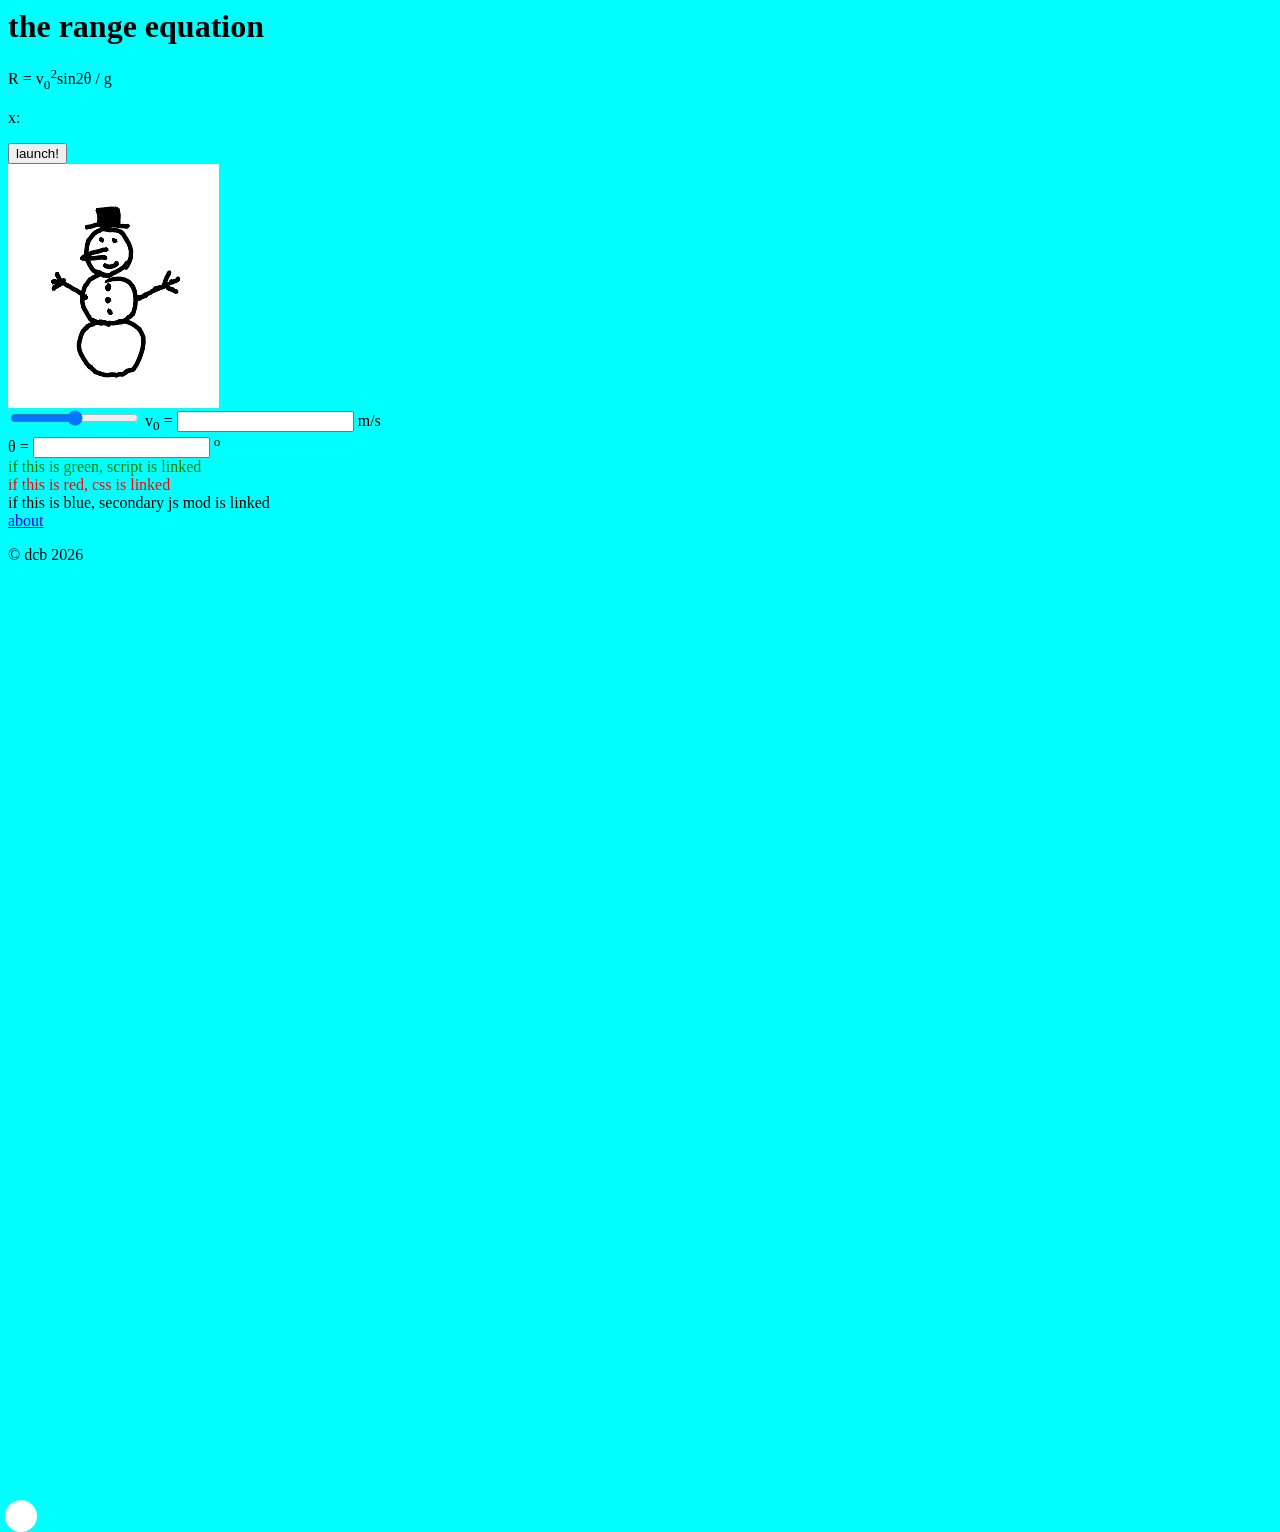
==== index.html @ 227354fa "Add files via upload" ====
<html lang="en">
<head>
    <meta charset="UTF-8">
    <meta name="viewport" content="width=device-width, initial-scale=1.0">
    <title>the range equation</title>
    <link rel="stylesheet" href="style.css">
</head>
<body>
    <h1>the range equation</h1>
    <p>R = v<sub>0</sub><sup>2</sup>sin2θ / g</p>
    <p id="x-display">x: </p>
    
    <button id="launch-btn">launch!</button>

    <!-- snowball area -->
    <!-- 
    <div id="theta-drag"></div> 
    -->
    <div id="snowball"></div>
    <div id="snowman"></div>
    <div id="r-display"></div>
    
    <!-- v_0 area -->
    <input type="range" id="v_o-slider"> 
    <span>v<sub>0</sub> = </span> 
    <input type="text"id="v_o-text"> 
    <span>m/s</span>
    
    <br>

    <!-- θ area -->
    <span>θ = </span> 
    <input type="number"id="θ-text"> 
    <span><sup>o</sup></span>
    
    <div id="div-1">if this is green, script is linked</div>
    <div id="div-2">if this is red, css is linked</div>
    <div id="div-3">if this is blue, secondary js mod is linked</div>
    <a href="/about.html">about</a>
    <script type="module" src="script.js"></script>
<p>&copy dcb 2026</p>
</body>
</html>
---- style.css ----
:root{
    --THETADRAGSIZE: 15em;
    --SNOWBALLSIZE: 2em;
}

#div-2{
    color: red;
}

body{
    background-color: aqua;
}

#snowball{
    width: var(--SNOWBALLSIZE);
    height: var(--SNOWBALLSIZE);
    position: absolute;
    left: 5px;
    top: 1500px;
    border-radius: var(--SNOWBALLSIZE);
    background-color: white;
}

#theta-drag{
    width: var(--THETADRAGSIZE);
    height: var(--THETADRAGSIZE);
    border-radius: var(--THETADRAGSIZE);
    background-color: aquamarine;
    position: absolute;
    top: 500px;
}

#snowman{
    width: 211px;
    height: 244px;
    background-image: url('/snowman.png');

}
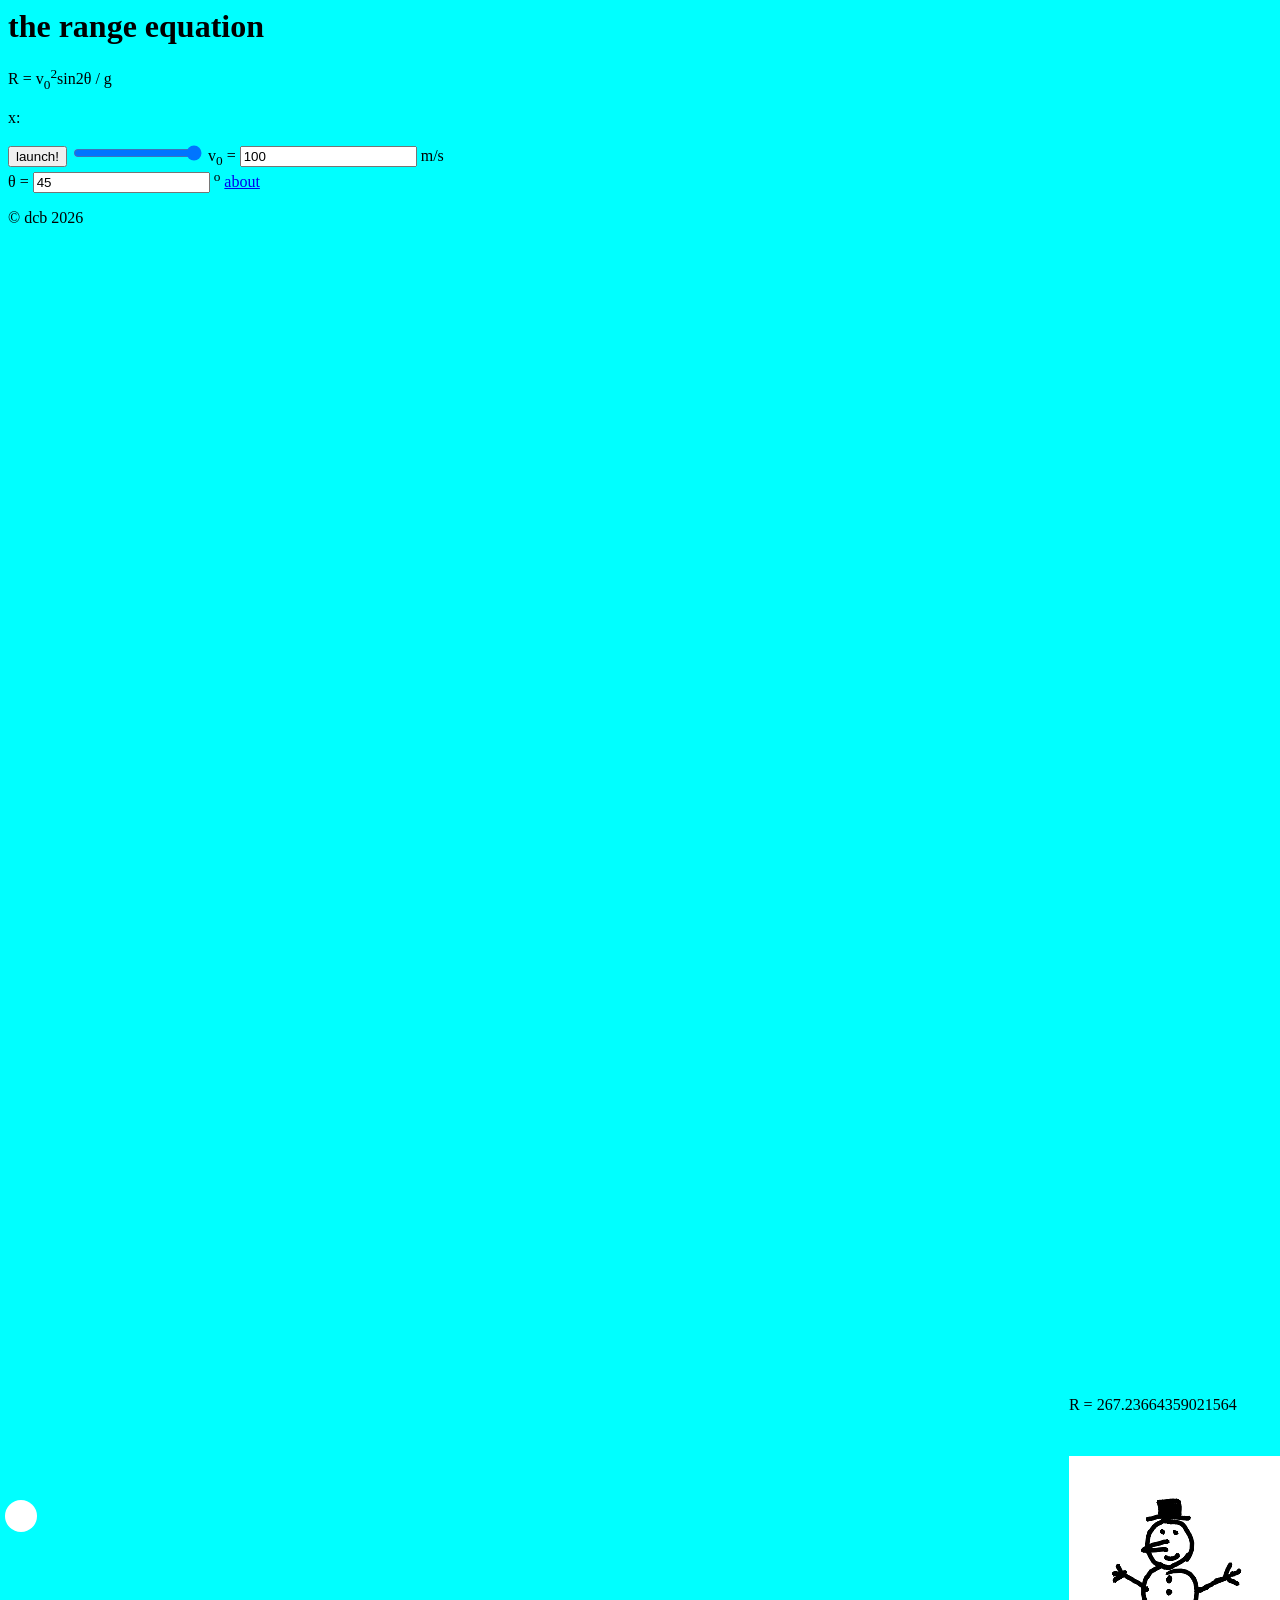
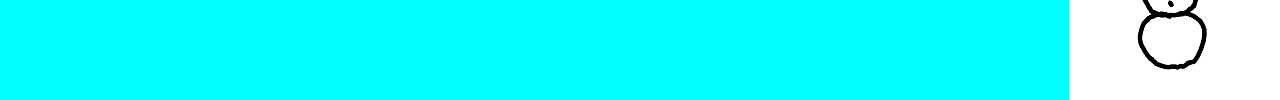
==== commit 5fc1a32a: "Add files via upload" ====
--- a/index.html
+++ b/index.html
@@ -33,9 +33,6 @@
     <input type="number"id="θ-text"> 
     <span><sup>o</sup></span>
     
-    <div id="div-1">if this is green, script is linked</div>
-    <div id="div-2">if this is red, css is linked</div>
-    <div id="div-3">if this is blue, secondary js mod is linked</div>
     <a href="/about.html">about</a>
     <script type="module" src="script.js"></script>
 <p>&copy dcb 2026</p>
--- a/style.css
+++ b/style.css
@@ -3,9 +3,6 @@
     --SNOWBALLSIZE: 2em;
 }
 
-#div-2{
-    color: red;
-}
 
 body{
     background-color: aqua;
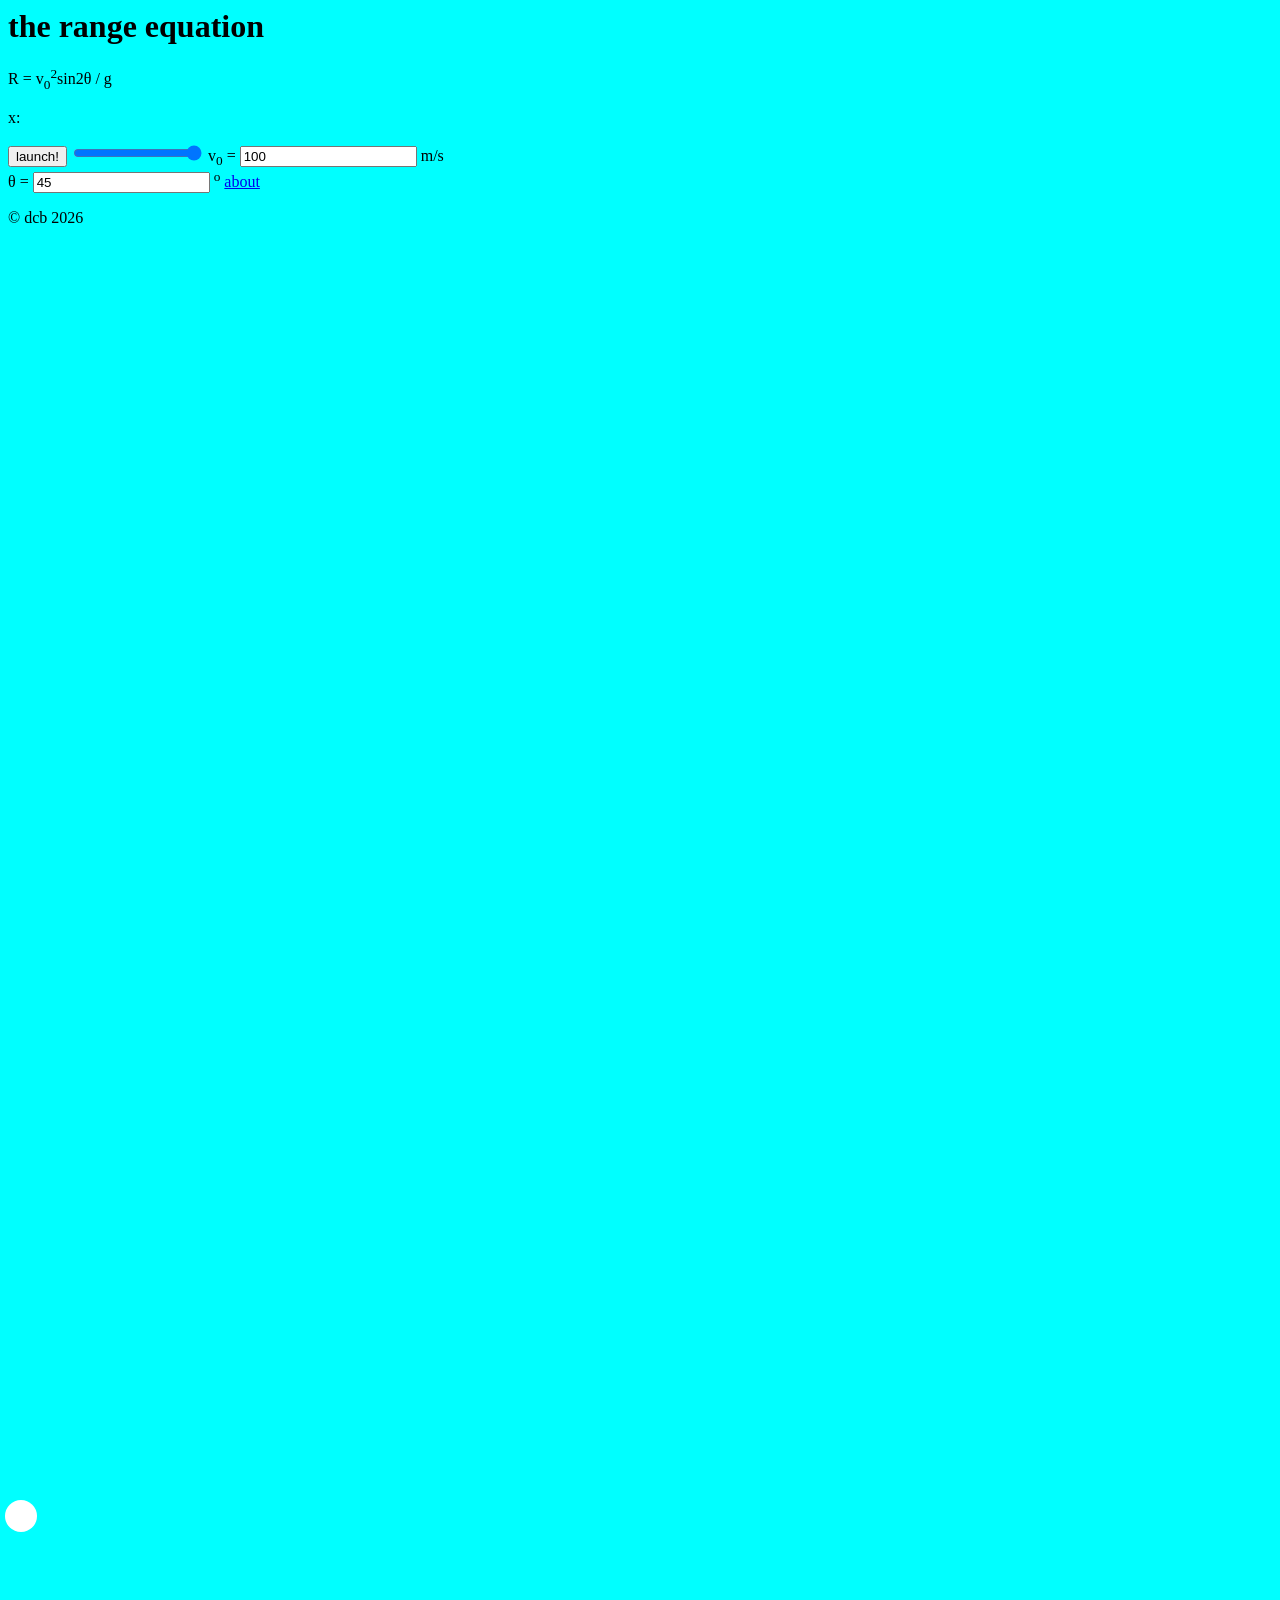
==== commit 095f8cd5: "Add files via upload" ====
--- a/index.html
+++ b/index.html
@@ -33,7 +33,7 @@
     <input type="number"id="θ-text"> 
     <span><sup>o</sup></span>
     
-    <a href="/about.html">about</a>
+    <a href="/range_equation/about.html">about</a>
     <script type="module" src="script.js"></script>
 <p>&copy dcb 2026</p>
 </body>
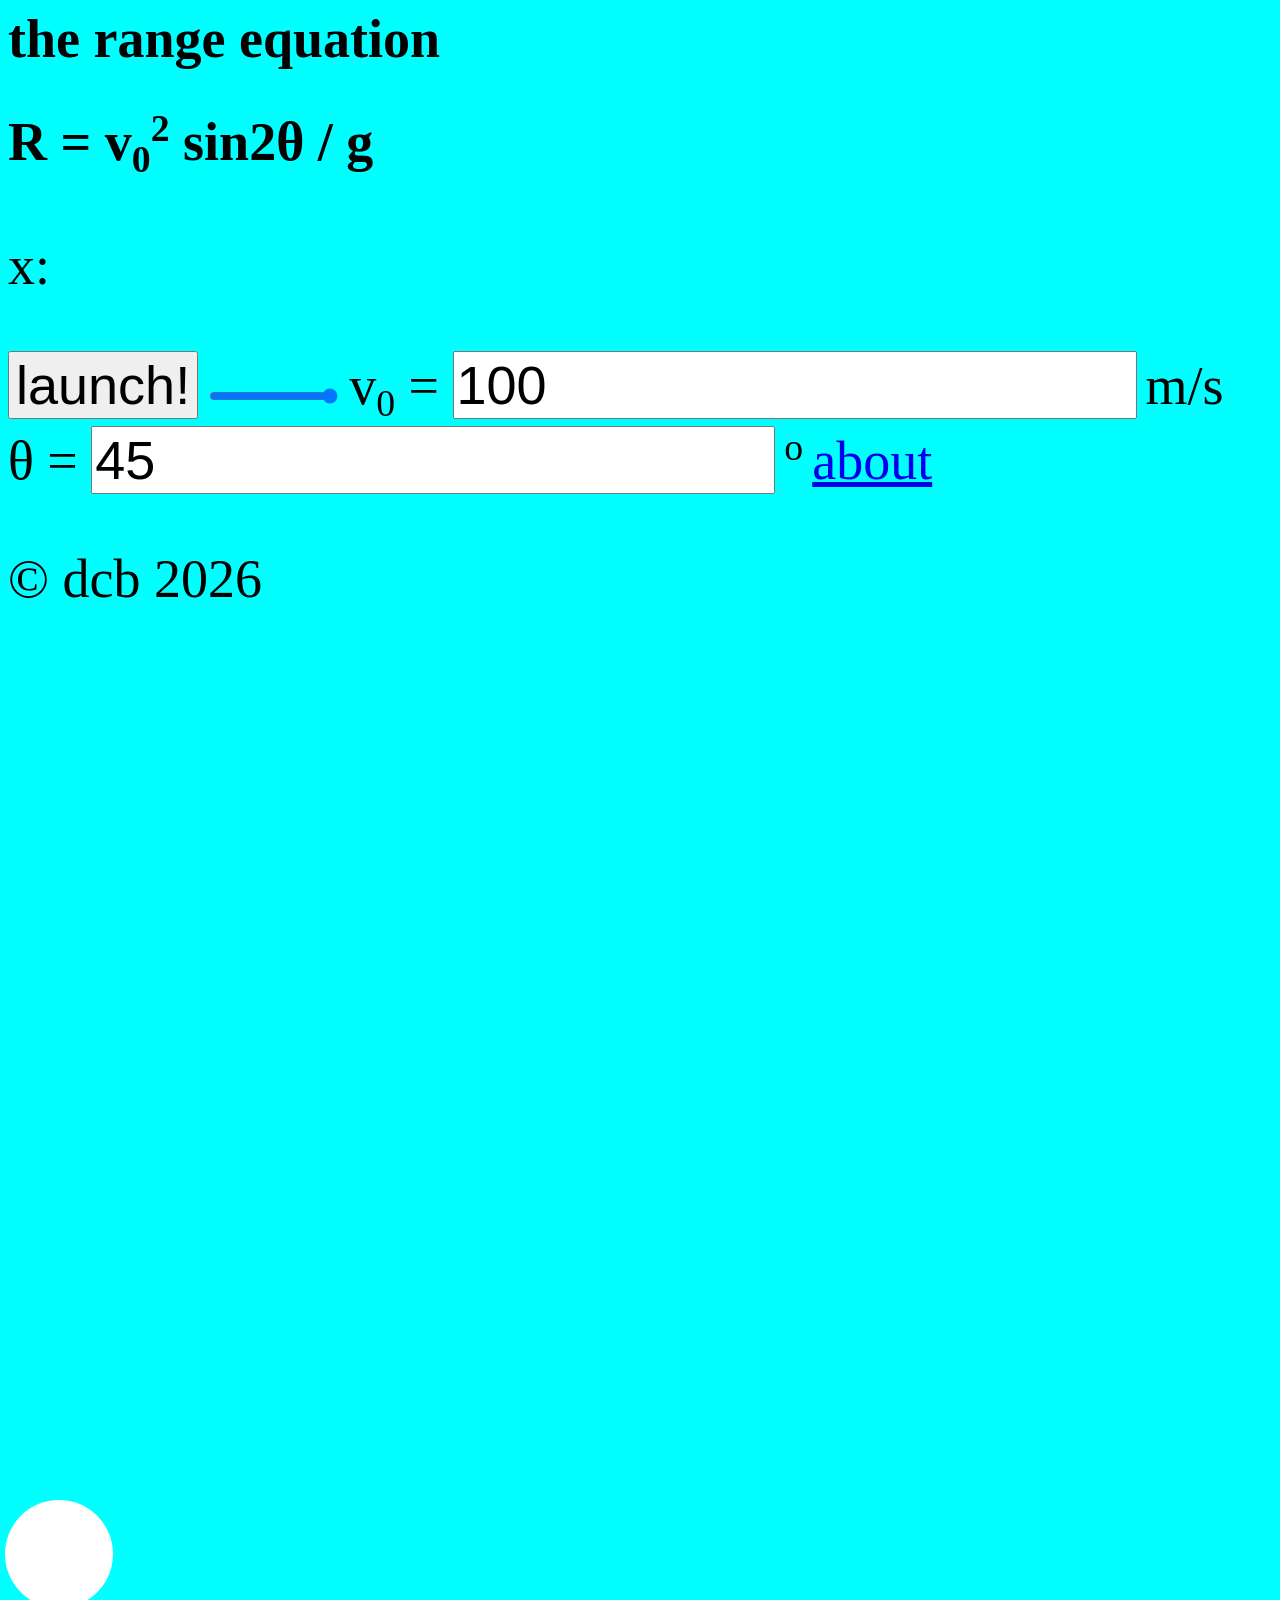
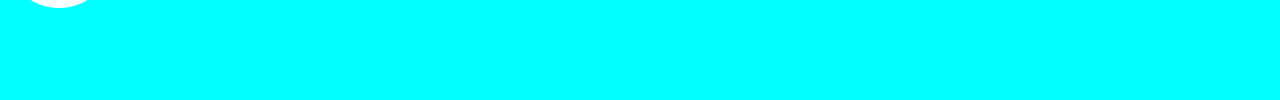
==== commit bff44e5b: "Add files via upload" ====
--- a/index.html
+++ b/index.html
@@ -7,7 +7,7 @@
 </head>
 <body>
     <h1>the range equation</h1>
-    <p>R = v<sub>0</sub><sup>2</sup>sin2θ / g</p>
+    <h1>R = v<sub>0</sub><sup>2</sup> sin2θ / g</h1>
     <p id="x-display">x: </p>
     
     <button id="launch-btn">launch!</button>
@@ -23,7 +23,7 @@
     <!-- v_0 area -->
     <input type="range" id="v_o-slider"> 
     <span>v<sub>0</sub> = </span> 
-    <input type="text"id="v_o-text"> 
+    <input type="number"id="v_o-text"> 
     <span>m/s</span>
     
     <br>
@@ -33,7 +33,7 @@
     <input type="number"id="θ-text"> 
     <span><sup>o</sup></span>
     
-    <a href="/range_equation/about.html">about</a>
+    <a href="/about.html">about</a>
     <script type="module" src="script.js"></script>
 <p>&copy dcb 2026</p>
 </body>
--- a/style.css
+++ b/style.css
@@ -1,6 +1,18 @@
+*{
+    font-size: 1.5em;
+}
+
 :root{
     --THETADRAGSIZE: 15em;
     --SNOWBALLSIZE: 2em;
+    --EXPONENTSIZE: 0.7em;
+}
+
+sup{
+    font-size: var(--EXPONENTSIZE);
+}
+sub{
+    font-size: var(--EXPONENTSIZE);
 }
 
 
